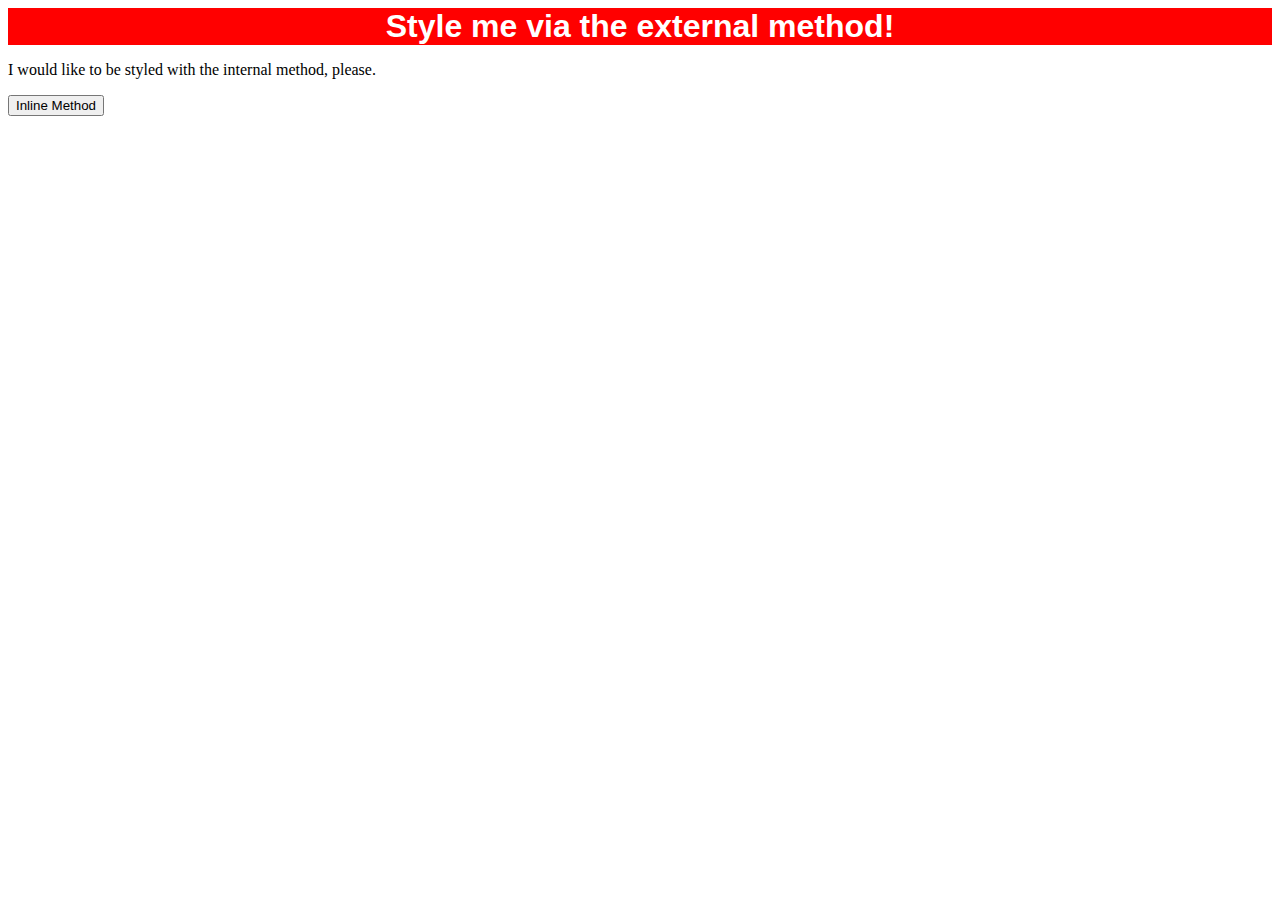
==== foundations/01-css-methods/index.html @ b303efdf "Changed the div to red" ====
<!DOCTYPE html>
<html lang="en">
  <head>
    <meta charset="UTF-8">
    <meta http-equiv="X-UA-Compatible" content="IE=edge">
    <meta name="viewport" content="width=device-width, initial-scale=1.0">
    <link rel="stylesheet" href="style.css">
    <title>Methods for Adding CSS</title>
  </head>
  <body>
    <div>Style me via the external method!</div>
    <p>I would like to be styled with the internal method, please.</p>
    <button>Inline Method</button>
  </body>
</html>
---- foundations/01-css-methods/style.css ----
div {
    color: white;
    background-color: red;
    font-size: 32px;
    text-align: center;
    font-family: sans-serif;
    font-weight: bold;
}
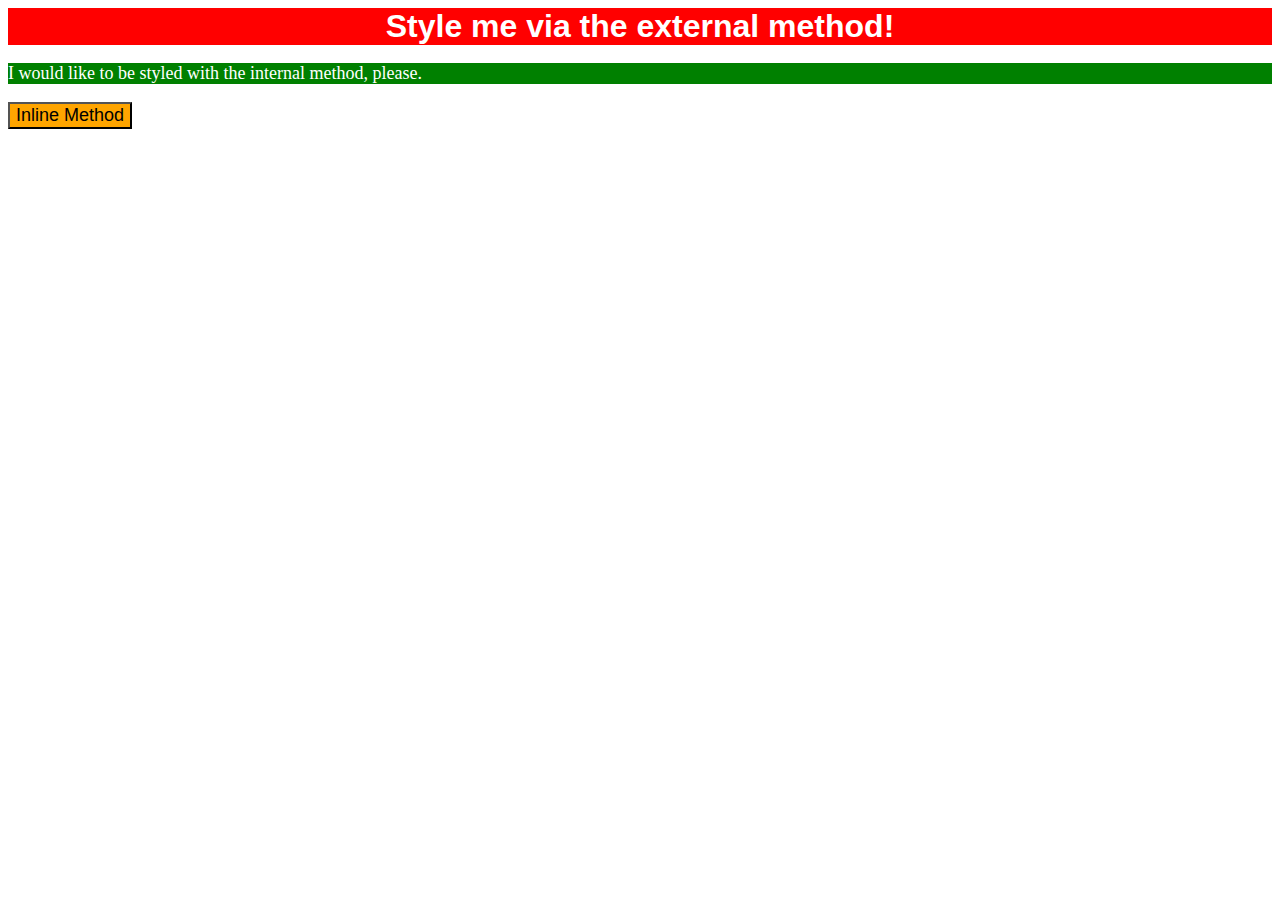
==== commit bdaec795: "Styled button and paragraph" ====
--- a/foundations/01-css-methods/index.html
+++ b/foundations/01-css-methods/index.html
@@ -6,10 +6,17 @@
     <meta name="viewport" content="width=device-width, initial-scale=1.0">
     <link rel="stylesheet" href="style.css">
     <title>Methods for Adding CSS</title>
+    <style>
+      p {
+        background-color: green;
+        color: white;
+        font-size: 18px;
+      }
+    </style>
   </head>
   <body>
     <div>Style me via the external method!</div>
     <p>I would like to be styled with the internal method, please.</p>
-    <button>Inline Method</button>
+    <button style="background-color: orange; font-size: 18px;">Inline Method</button>
   </body>
 </html>--- a/foundations/01-css-methods/style.css
+++ b/foundations/01-css-methods/style.css
@@ -5,5 +5,4 @@
     text-align: center;
     font-family: sans-serif;
     font-weight: bold;
-}
-
+}